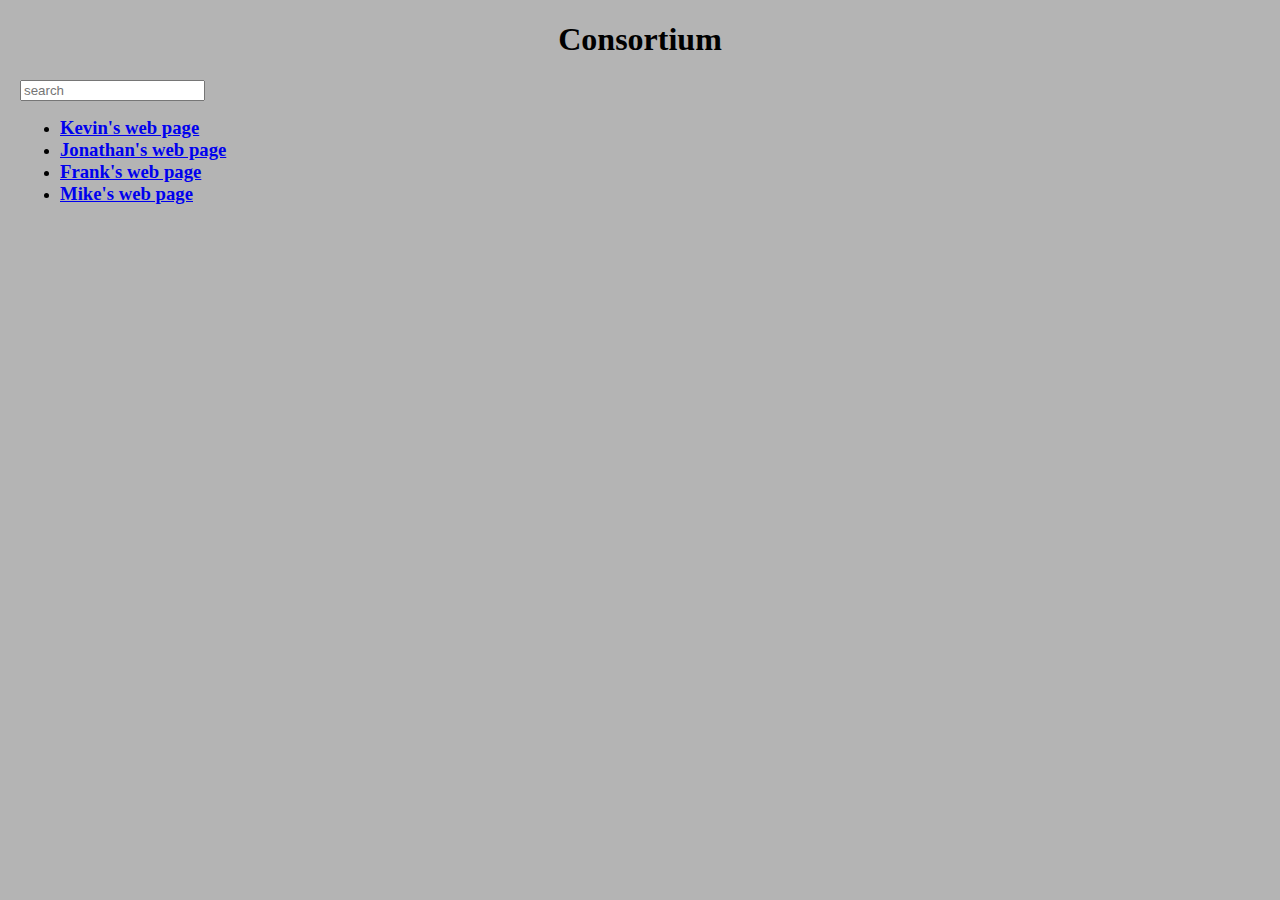
==== index.html @ 5356385b "info" ====
<!DOCTYPE html>
<html>
  <head>
    <title>Consortium</title>

    <meta charset="utf-8">
    <meta name="viewport" content="width=device-width, initial-scale=1">
    <script src="https://ajax.googleapis.com/ajax/libs/jquery/2.1.4/jquery.min.js"></script>
    <link href="css/home.css"rel="stylesheet" media="screen">
    <script>
    </script>
  </head>

  <body>
    <h1 >Consortium</h1>
    <input placeholder="search" type="text"/>

    <ul>
      <li>
        <h3><a href="ktizzel.com">Kevin's web page</a></h3>
      </li>
      <li>
        <h3><a href="ktizzel.com">Jonathan's web page</a></h3>
      </li>
      <li>
        <h3><a href="ktizzel.com">Frank's web page</a></h3>
      </li>
      <li>
        <h3><a href="ktizzel.com">Mike's web page</a></h3>
      </li>
    </ul>
  </body>

</html>
---- css/home.css ----
body{
	margin : 20px;
	background-color: rgb(180, 180, 180);
}
h1{
	text-align: center;

}
h3{
	margin: 0;
}
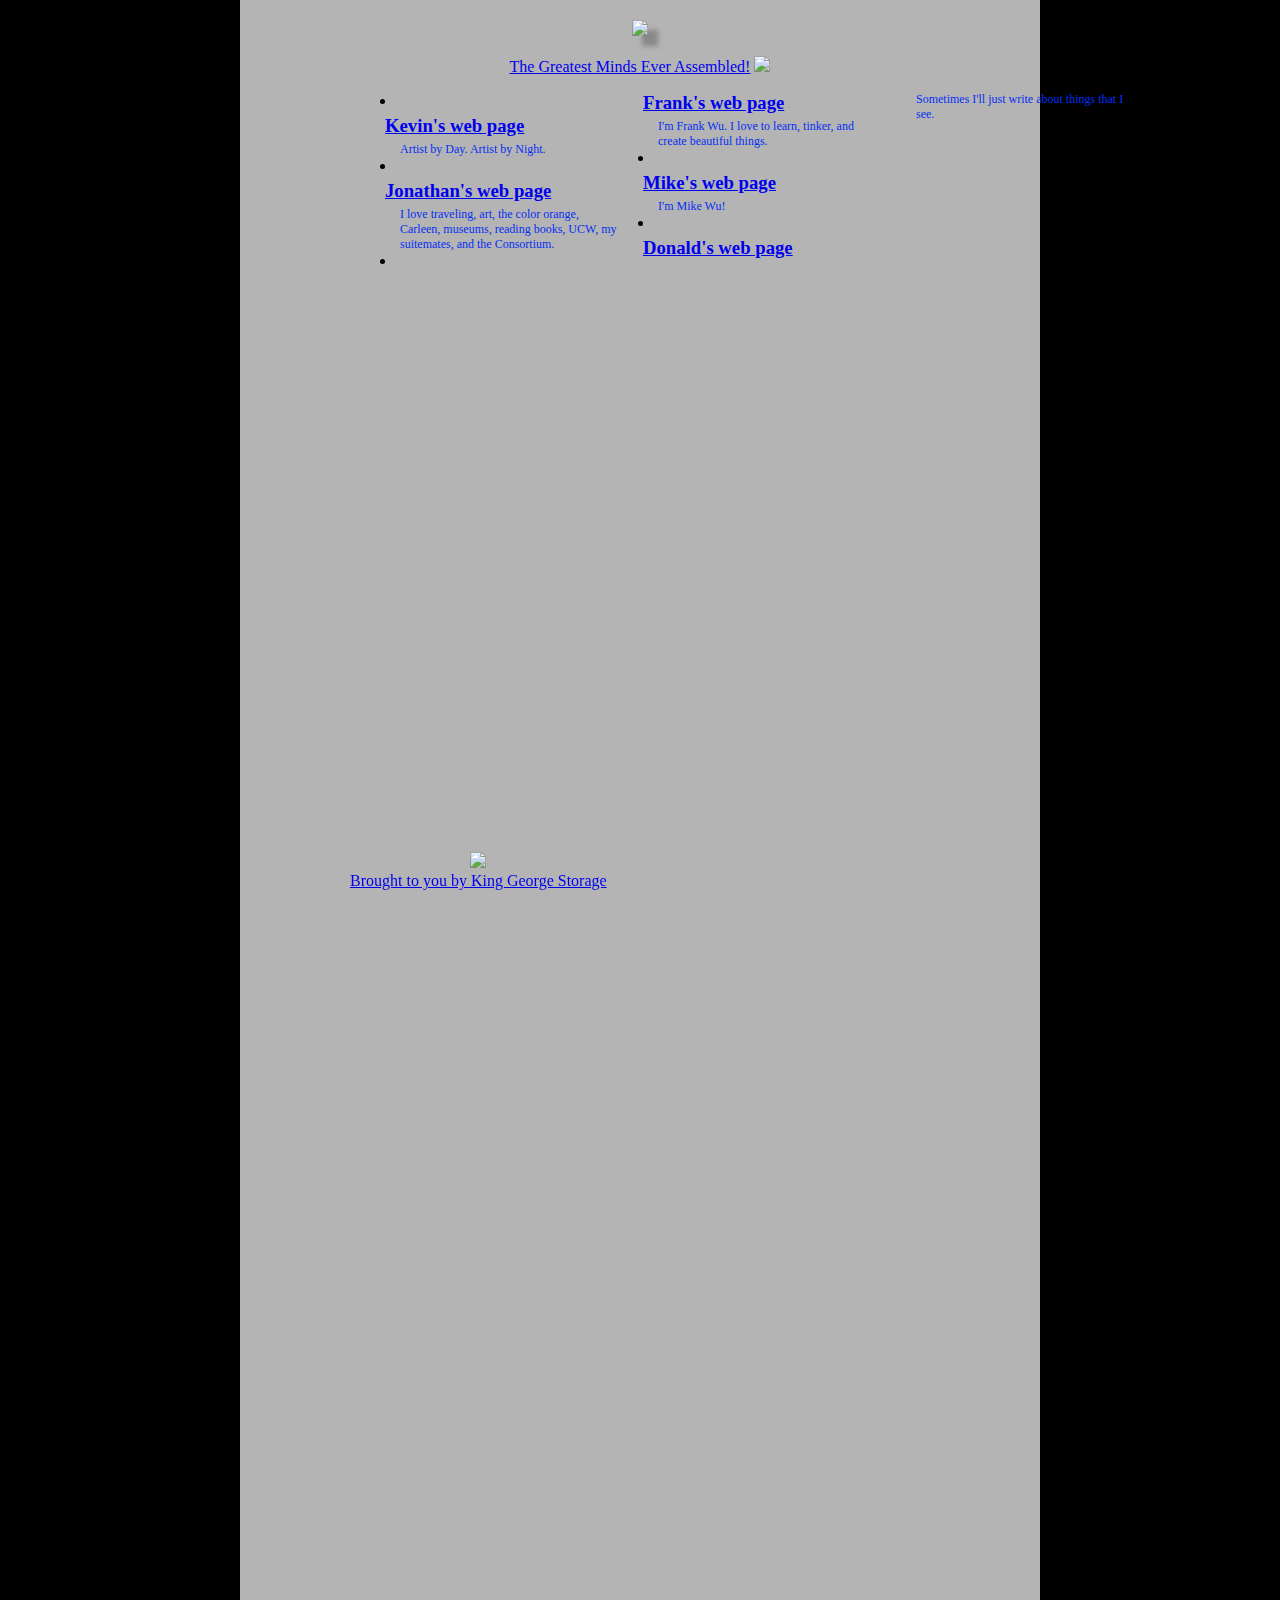
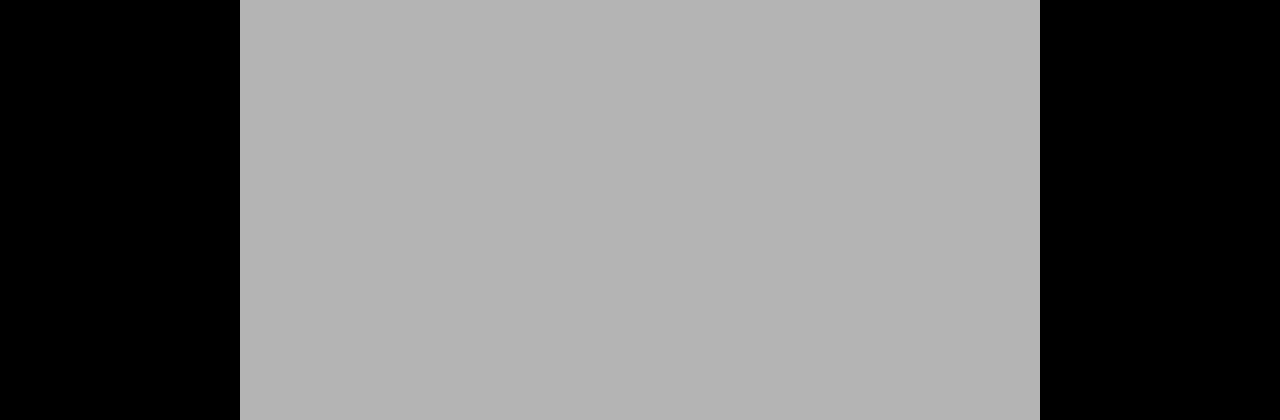
==== commit bf994377: "resize" ====
--- a/index.html
+++ b/index.html
@@ -1,34 +1,73 @@
 <!DOCTYPE html>
-<html>
-  <head>
-    <title>Consortium</title>
+  <html>
+    <head>
+      <title>Consortium</title>
+      <meta charset="utf-8">
+      <meta name="viewport" content="width=device-width, initial-scale=1">
+      <script src="https://ajax.googleapis.com/ajax/libs/jquery/2.1.4/jquery.min.js"></script>
+      <link href="css/home.css"rel="stylesheet" media="screen">
+      <script>
+        $(document).ready(function(){
+          var windowWidth = $(window).width() - $("#ad").width();
 
-    <meta charset="utf-8">
-    <meta name="viewport" content="width=device-width, initial-scale=1">
-    <script src="https://ajax.googleapis.com/ajax/libs/jquery/2.1.4/jquery.min.js"></script>
-    <link href="css/home.css"rel="stylesheet" media="screen">
-    <script>
-    </script>
-  </head>
+          $(function () {
+             function runIt() {
+                  $("#ad").animate({ "left": windowWidth}, 5000, "linear");
+                  $("#ad").animate({ "left": 0}, 5000, "linear", runIt);
+             }
+             runIt();
+          });
 
-  <body>
-    <h1 >Consortium</h1>
-    <input placeholder="search" type="text"/>
+        })
+      </script>
+    </head>
+    <body>
+      <div id="main">
+        <img id="logo" src="./images/consoryahoo.png"/>
+        <p id="description">
+          <a href="#">The Greatest Minds Ever Assembled!</a>
+          <img src="./images/spinningearth.gif"/>
+        </p>
 
-    <ul>
-      <li>
-        <h3><a href="ktizzel.com">Kevin's web page</a></h3>
-      </li>
-      <li>
-        <h3><a href="ktizzel.com">Jonathan's web page</a></h3>
-      </li>
-      <li>
-        <h3><a href="ktizzel.com">Frank's web page</a></h3>
-      </li>
-      <li>
-        <h3><a href="ktizzel.com">Mike's web page</a></h3>
-      </li>
-    </ul>
-  </body>
+        <div id="container">
+          <ul>
+            <li>
+              <h3><a href="http://ktizzel.com">Kevin's web page</a></h3>
+              <p>
+                Artist by Day. Artist by Night.
+              </p>
+            </li>
+            <li>
+              <h3><a href="http://jchang.me">Jonathan's web page</a></h3>
+              <p>I love traveling, art, the color orange, Carleen, museums, reading
+                books, UCW, my suitemates, and the Consortium.
+              </p>
+            </li>
+            <li>
+              <h3><a href="http://frankjwu.com">Frank's web page</a></h3>
+              <p>
+                I'm Frank Wu. I love to learn, tinker, and create beautiful things.
+              </p>
+            </li>
+            <li>
+              <h3><a href="http://mikewuis.me">Mike's web page</a></h3>
+              <p>
+                I'm Mike Wu!
+              </p>
+            </li>
+            <li>
+              <h3><a href="http://donaldwoodson.tumblr.com/">Donald's web page</a></h3>
+              <p>
+                Sometimes I'll just write about things that I see.
+              </p>
+            </li>
+          </ul>
 
-</html>
+        </div>
+        <div id="ad">
+          <a href="http://www.kinggeorgeministorage.com/"><img src="./images/king.png"/></a><br>
+          <a href="http://www.kinggeorgeministorage.com/">Brought to you by King George Storage</a>
+        </div>
+      </div>
+    </body>
+  </html>
--- a/css/home.css
+++ b/css/home.css
@@ -1,11 +1,77 @@
 body{
-	margin : 20px;
-	background-color: rgb(180, 180, 180);
+	background-color: rgb(0,0,0);
+	background-image: url("../images/cloud.jpg");
+	background-size: 200px;
+	text-align:center;
+	padding: 0;
+	margin: 0;
+	overflow: hidden;
+}
+#main{
+	padding-top: 20px;
+		width: 800px;
+		margin: 0 auto;
+		left: 0;
+		right: 0;
+		background-color: rgb(180, 180, 180);
+		height: 2000px;
+		text-align:center;
 }
 h1{
 	text-align: center;
+}
+#logo{
+	height: 120px;
+	box-shadow: 10px 10px 5px #888888;
+}
+#description{
+	/*display: inline-block;*/
+	/*text-align:center;*/
+	/*height: 200px;*/
+}
 
+#description a:hover{
+	color:#042FF3!important;
 }
-h3{
+#container{
+	width: 500px;
+	padding-left: 100px;
+}
+
+ul{
+	text-align:left!important;
+	width: 500px;
+	height: 180px;
+	list-style-type: disc;
+	-webkit-column-count: 2;
+   -moz-column-count: 2;
+        column-count: 2;
+	list-style-position: inside;
+}
+li h3{
+	margin: 5px;
+}
+li p{
 	margin: 0;
+	margin-left: 20px;
+	color:#042FF3;
+	font-size: 12px;
 }
+
+a:visited {color:#042FF3;}  /* visited link */
+a:hover {color:#FF00FF;}  /* mouse over link */
+a:active {color:#0000FF;}
+
+#ad{
+	position: fixed;
+	bottom: 10px;
+}
+#ad img{
+	height: 200px;
+}
+#banner-right{
+	position:absolute;
+	right: 0;
+	top: 100px;
+	width: 100px;
+}
